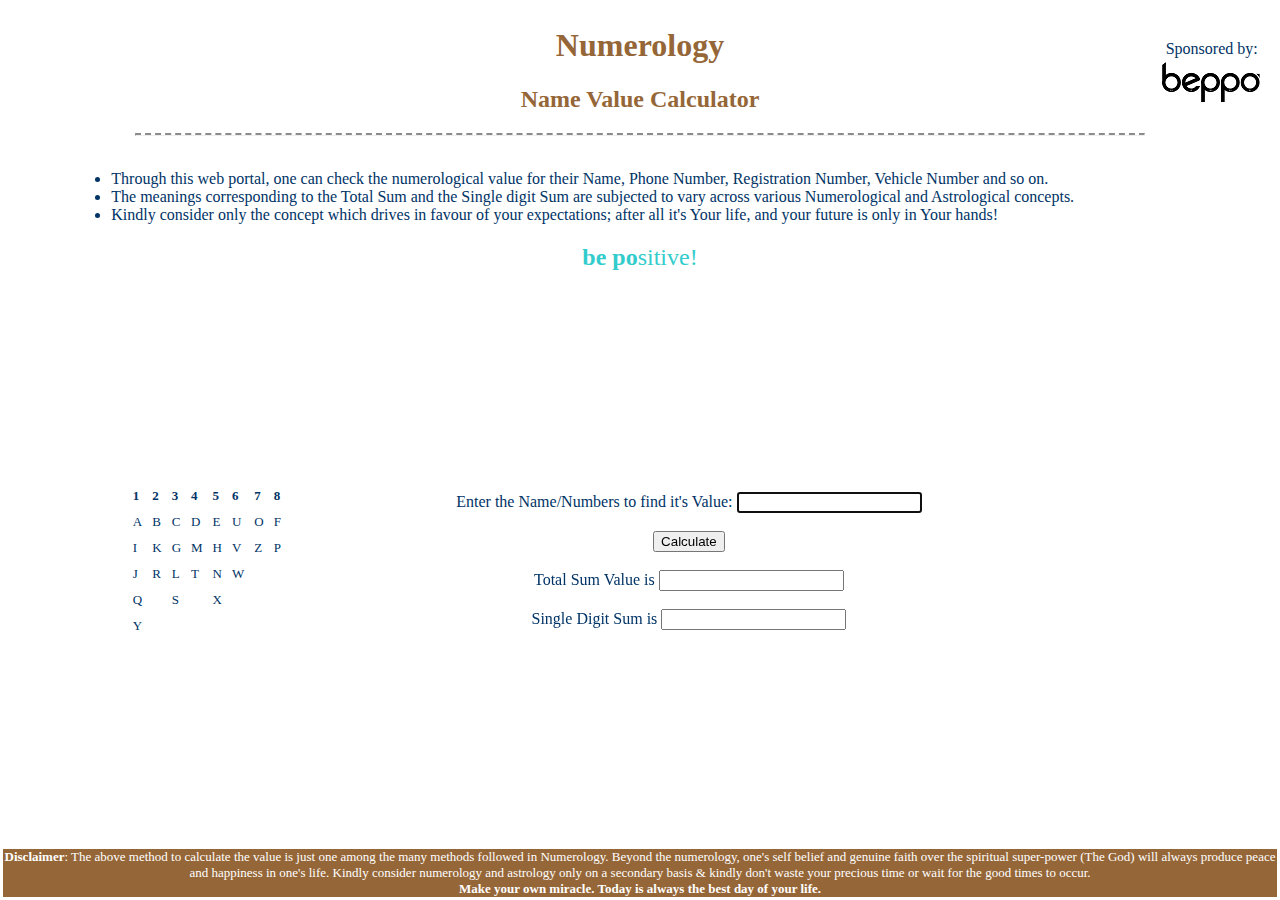
==== index.html @ fb70d455 "NewFiles" ====
<!DOCTYPE html>
<html lang="en">

<head>
<title>BEPO.IN</title>
<meta content="initial-scale=1.0, width=device-width" name="viewport" />
<meta content="text/html; charset=UTF-8" http-equiv="content-type" />
<link href="basicCSS.css" rel="stylesheet" type="text/css" />
<script type="text/javascript" src="basicJS.js"></script>
</head>

<body>

<table width=100% height=100% border=0>
<tr>

<td>
<!-- HEADER TABLE -->
<table width=100%>
<tr>

<td style="text-align:center; vertical-align: middle; " width="10%">
</td>

<td style="text-align:center; vertical-align: middle; color:#956637;">
<h1>Numerology</h1>
<h2>Name Value Calculator</h2>
<hr>
</td>

<td style="text-align:center; vertical-align: middle;" width="10%">
Sponsored by:
<a href="http://www.beppo.in" target="_blank" title="www.beppo.in"><img src="beppo.png" alt="BEPPO" draggable="false" onmousedown="return false;"/></a>
</td>

</tr>
</table>
<!-- HEADER TABLE -->

</td>

</tr>


<tr>
<td>

<table width=100%>
<tr>
<td>
</td>
<td>
<div style="font-family:Comic Sans MS; font-size:medium;">
<ul>
<li>Through this web portal, one can check the numerological value for their Name, Phone Number, Registration Number, Vehicle Number and so on.</li>
<li>The meanings corresponding to the Total Sum and the Single digit Sum are subjected to vary across various Numerological and Astrological concepts.</li>
<li>Kindly consider only the concept which drives in favour of your expectations; after all it's Your life, and your future is only in Your hands!</li>
</ul>
</div>
</td>
<td>
</td>
</tr>

<tr>
<td width="5%">
</td>
<td style="text-align:center; vertical-align:middle;">
<font size="5">
<a href="#" onclick="open_in_new_tab_and_reload();" title="Reset"><b>be po</b>sitive!</a>
</font>
</td>
<td width="5%">
</td>
</tr>
</table>

</td>
</tr>


<tr>
<td style="text-align:center; vertical-align:middle; height:100%;">
<table width=100% border=0 cellspacing="0">
<tr>
<td align="right">
<div>
<table id="meanings" cellpadding="0" cellspacing="10" border=0 style="border-color:#ffffcc;">
<tbody>
<tr>
<td><b>1</b></td>
<td><b>2</b></td>
<td><b>3</b></td>
<td><b>4</b></td>
<td><b>5</b></td>
<td><b>6</b></td>
<td><b>7</b></td>
<td><b>8</b></td>
</tr>
<tr>
<td>A</td>
<td>B</td>
<td>C</td>
<td>D</td>
<td>E</td>
<td>U</td>
<td>O</td>
<td>F</td>
</tr>
<tr>
<td>I</td>
<td>K</td>
<td>G</td>
<td>M</td>
<td>H</td>
<td>V</td>
<td>Z</td>
<td>P</td>
</tr>
<tr>
<td>J</td>
<td>R</td>
<td>L</td>
<td>T</td>
<td>N</td>
<td>W</td>
<td>&nbsp;</td>
<td>&nbsp;</td>
</tr>
<tr>
<td>Q</td>
<td>&nbsp;</td>
<td>S</td>
<td>&nbsp;</td>
<td>X</td>
<td>&nbsp;</td>
<td>&nbsp;</td>
<td>&nbsp;</td>
</tr>
<tr>
<td>Y</td>
<td>&nbsp;</td>
<td>&nbsp;</td>
<td>&nbsp;</td>
<td>&nbsp;</td>
<td>&nbsp;</td>
<td>&nbsp;</td>
<td>&nbsp;</td>
</tr>
</tbody></table>
</div>
</td>

<td>
Enter the Name/Numbers to find it's Value:
<input type="text" name="numero" id="txtnumero" onkeydown = "if (event.keyCode == 13) document.getElementById('btncal').click()" autofocus>
<br><br>
<button type="button" id="btncal" onclick="findanswer()">Calculate</button>
<br><br>
Total Sum Value is <input id="txtcsum">
<br><br>
Single Digit Sum is <input id="txtsdsum">
</td>
<td width=15%>
</td>
</tr>
</table>

</td>
</tr>


<tr>
<td style="text-align: center; vertical-align: middle;">
<div class="smallerText" style="background-color:#956637; color:white;">
<b>Disclaimer</b>: The above method to calculate the value is just one among the many methods followed in Numerology. Beyond the  numerology, one's self belief and genuine faith over the spiritual super-power (The God) will always produce peace and happiness in one's life. Kindly consider numerology and astrology only on a secondary basis & kindly don't waste your precious time or wait for the good times to occur.<br>
<b>Make your own miracle. Today is always the best day of your life.</b>
</div>
</td>
</tr>

</table>

</body>

</html>
---- basicCSS.css ----
html, body
{
    height: 100%;
    width:100%;
    margin:0;
    padding:0;
	font-family:Lucida Sans Unicode;
	color: #003366;
}

div {
	font-size:small;
	color: #003366;
}

a {
color: #33cccc;
text-decoration: none;
}

a:hover {
color: #ffcc06;
}

a:active {
color: #99ffcc;
}

hr {
	background-color: #fff;
	border-top: 2px dashed #8c8b8b;
}
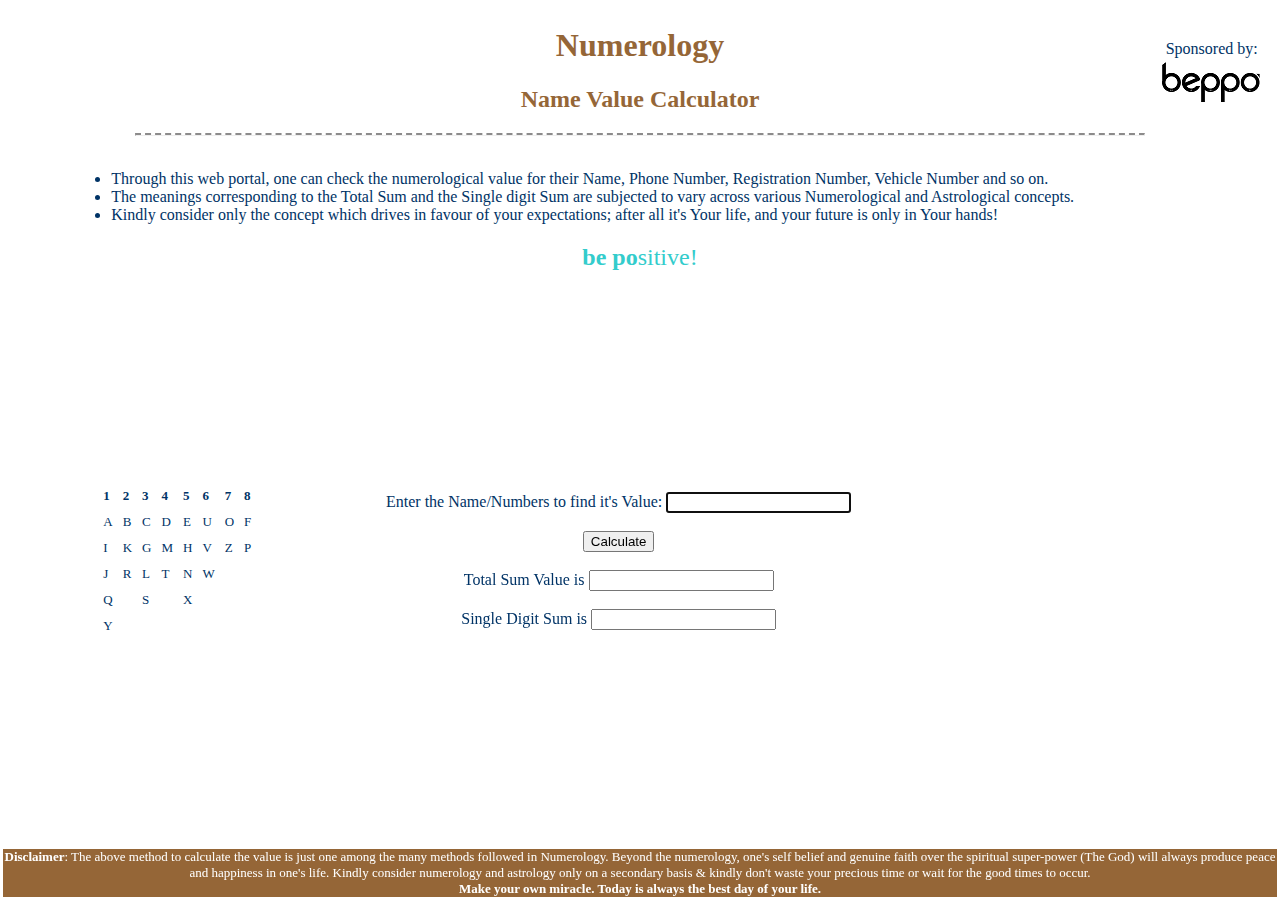
==== commit dfea8c2e: "newAdsense" ====
--- a/index.html
+++ b/index.html
@@ -7,6 +7,28 @@
 <meta content="text/html; charset=UTF-8" http-equiv="content-type" />
 <link href="basicCSS.css" rel="stylesheet" type="text/css" />
 <script type="text/javascript" src="basicJS.js"></script>
+<script type="text/javascript" src="jquery.js"></script>
+<script>
+  (function(i,s,o,g,r,a,m){i['GoogleAnalyticsObject']=r;i[r]=i[r]||function(){
+  (i[r].q=i[r].q||[]).push(arguments)},i[r].l=1*new Date();a=s.createElement(o),
+  m=s.getElementsByTagName(o)[0];a.async=1;a.src=g;m.parentNode.insertBefore(a,m)
+  })(window,document,'script','//www.google-analytics.com/analytics.js','ga');
+
+  ga('create', 'UA-74816223-2', 'auto');
+  ga('send', 'pageview');
+
+</script>
+
+<script async src="//pagead2.googlesyndication.com/pagead/js/adsbygoogle.js"></script>
+<!-- S1000 -->
+<ins class="adsbygoogle"
+     style="display:block"
+     data-ad-client="ca-pub-4926672883604376"
+     data-ad-slot="9665296843"
+     data-ad-format="auto"></ins>
+<script>
+(adsbygoogle = window.adsbygoogle || []).push({});
+</script>
 </head>
 
 <body>
@@ -162,6 +184,16 @@
 Single Digit Sum is <input id="txtsdsum">
 </td>
 <td width=15%>
+
+<script async src="//pagead2.googlesyndication.com/pagead/js/adsbygoogle.js"></script>
+<!-- ZX14R -->
+<ins class="adsbygoogle"
+     style="display:inline-block;width:300px;height:250px"
+     data-ad-client="ca-pub-4926672883604376"
+     data-ad-slot="7850486446"></ins>
+<script>
+(adsbygoogle = window.adsbygoogle || []).push({});
+</script>
 </td>
 </tr>
 </table>
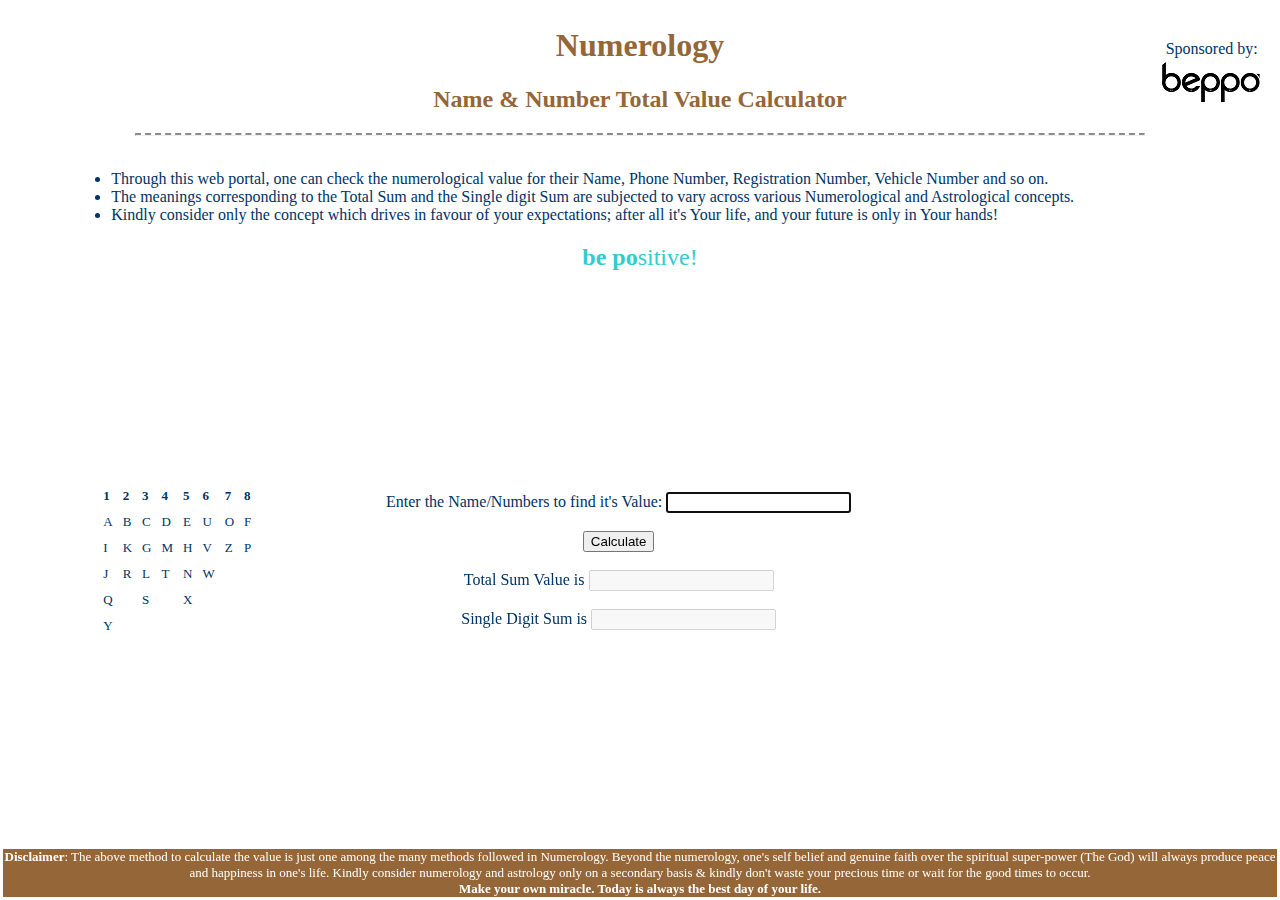
==== commit beffc40a: "adsenseChanges" ====
--- a/index.html
+++ b/index.html
@@ -5,6 +5,7 @@
 <title>BEPO.IN</title>
 <meta content="initial-scale=1.0, width=device-width" name="viewport" />
 <meta content="text/html; charset=UTF-8" http-equiv="content-type" />
+<link rel="icon" type="image/png" href="favicon.png" />
 <link href="basicCSS.css" rel="stylesheet" type="text/css" />
 <script type="text/javascript" src="basicJS.js"></script>
 <script type="text/javascript" src="jquery.js"></script>
@@ -19,6 +20,19 @@
 
 </script>
 
+</head>
+
+<body>
+
+<table width=100% height=100% border=0>
+<tr>
+
+<td>
+<!-- HEADER TABLE -->
+<table width=100%>
+<tr>
+
+<td style="text-align:center; vertical-align: middle; " width="10%">
 <script async src="//pagead2.googlesyndication.com/pagead/js/adsbygoogle.js"></script>
 <!-- S1000 -->
 <ins class="adsbygoogle"
@@ -29,24 +43,11 @@
 <script>
 (adsbygoogle = window.adsbygoogle || []).push({});
 </script>
-</head>
-
-<body>
-
-<table width=100% height=100% border=0>
-<tr>
-
-<td>
-<!-- HEADER TABLE -->
-<table width=100%>
-<tr>
-
-<td style="text-align:center; vertical-align: middle; " width="10%">
-</td>
-
-<td style="text-align:center; vertical-align: middle; color:#956637;">
+</td>
+
+<td style="text-align:center; vertical-align: middle; color:#956637;" title="Name Value Calculator">
 <h1>Numerology</h1>
-<h2>Name Value Calculator</h2>
+<h2>Name & Number Total Value Calculator</h2>
 <hr>
 </td>
 
@@ -72,7 +73,7 @@
 <td>
 </td>
 <td>
-<div style="font-family:Comic Sans MS; font-size:medium;">
+<div style="font-family:Comic Sans MS; font-size:medium;" title="Instructions">
 <ul>
 <li>Through this web portal, one can check the numerological value for their Name, Phone Number, Registration Number, Vehicle Number and so on.</li>
 <li>The meanings corresponding to the Total Sum and the Single digit Sum are subjected to vary across various Numerological and Astrological concepts.</li>
@@ -108,7 +109,7 @@
 <td align="right">
 <div>
 <table id="meanings" cellpadding="0" cellspacing="10" border=0 style="border-color:#ffffcc;">
-<tbody>
+<tbody title="Reference">
 <tr>
 <td><b>1</b></td>
 <td><b>2</b></td>
@@ -175,13 +176,13 @@
 
 <td>
 Enter the Name/Numbers to find it's Value:
-<input type="text" name="numero" id="txtnumero" onkeydown = "if (event.keyCode == 13) document.getElementById('btncal').click()" autofocus>
+<input type="text" name="numero" id="txtnumero" title="Enter Name and/or Numbers" onkeydown = "if (event.keyCode == 13) document.getElementById('btncal').click()" autofocus>
 <br><br>
-<button type="button" id="btncal" onclick="findanswer()">Calculate</button>
+<button type="button" style="cursor:pointer;"  id="btncal" onclick="findanswer()">Calculate</button>
 <br><br>
-Total Sum Value is <input id="txtcsum">
+Total Sum Value is <input id="txtcsum" disabled="yes">
 <br><br>
-Single Digit Sum is <input id="txtsdsum">
+Single Digit Sum is <input id="txtsdsum" disabled="yes">
 </td>
 <td width=15%>
 
@@ -204,7 +205,7 @@
 
 <tr>
 <td style="text-align: center; vertical-align: middle;">
-<div class="smallerText" style="background-color:#956637; color:white;">
+<div class="smallerText" style="background-color:#956637; color:white;" title="Disclaimer">
 <b>Disclaimer</b>: The above method to calculate the value is just one among the many methods followed in Numerology. Beyond the  numerology, one's self belief and genuine faith over the spiritual super-power (The God) will always produce peace and happiness in one's life. Kindly consider numerology and astrology only on a secondary basis & kindly don't waste your precious time or wait for the good times to occur.<br>
 <b>Make your own miracle. Today is always the best day of your life.</b>
 </div>
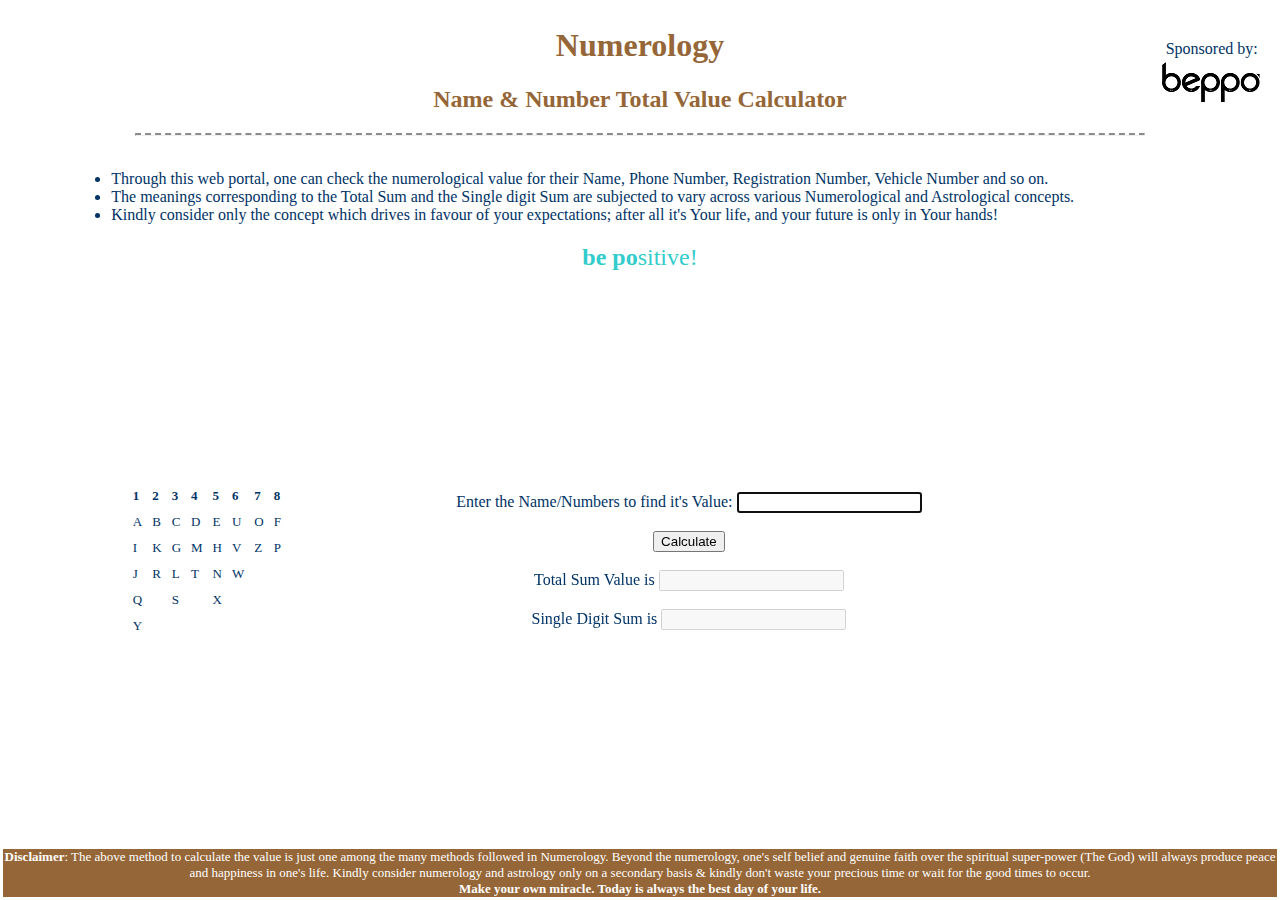
==== commit 4586691d: "removingAdsense" ====
--- a/index.html
+++ b/index.html
@@ -33,16 +33,6 @@
 <tr>
 
 <td style="text-align:center; vertical-align: middle; " width="10%">
-<script async src="//pagead2.googlesyndication.com/pagead/js/adsbygoogle.js"></script>
-<!-- S1000 -->
-<ins class="adsbygoogle"
-     style="display:block"
-     data-ad-client="ca-pub-4926672883604376"
-     data-ad-slot="9665296843"
-     data-ad-format="auto"></ins>
-<script>
-(adsbygoogle = window.adsbygoogle || []).push({});
-</script>
 </td>
 
 <td style="text-align:center; vertical-align: middle; color:#956637;" title="Name Value Calculator">
@@ -186,15 +176,6 @@
 </td>
 <td width=15%>
 
-<script async src="//pagead2.googlesyndication.com/pagead/js/adsbygoogle.js"></script>
-<!-- ZX14R -->
-<ins class="adsbygoogle"
-     style="display:inline-block;width:300px;height:250px"
-     data-ad-client="ca-pub-4926672883604376"
-     data-ad-slot="7850486446"></ins>
-<script>
-(adsbygoogle = window.adsbygoogle || []).push({});
-</script>
 </td>
 </tr>
 </table>
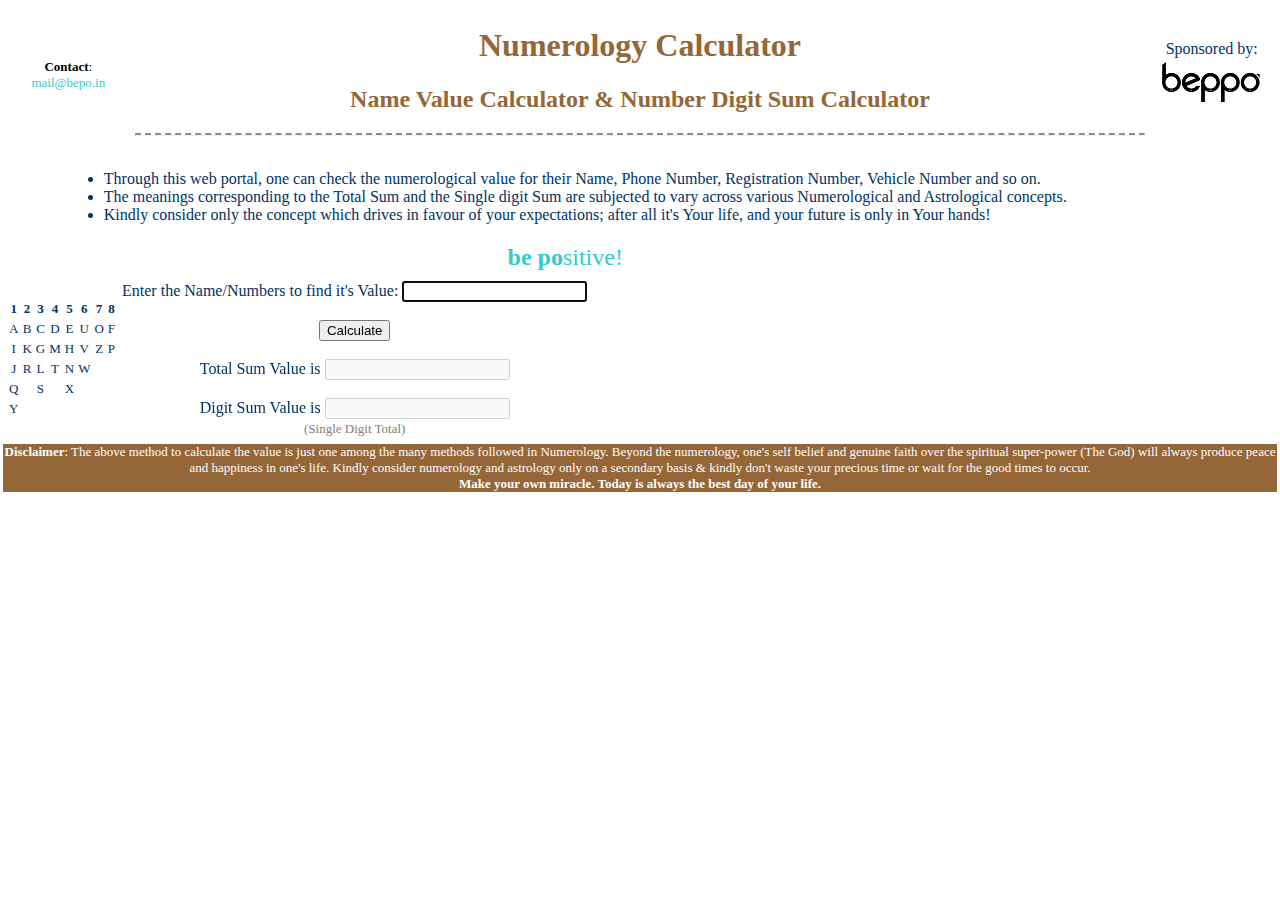
==== commit d1ac88a5: "contact" ====
--- a/index.html
+++ b/index.html
@@ -24,24 +24,25 @@
 
 <body>
 
-<table width=100% height=100% border=0>
+<table class="hundred">
 <tr>
 
 <td>
 <!-- HEADER TABLE -->
-<table width=100%>
-<tr>
-
-<td style="text-align:center; vertical-align: middle; " width="10%">
+<table class="hundred">
+<tr>
+
+<td style="text-align:center; vertical-align: middle; width:10%; color:black; font-size:small;" title="mail@bepo.in">
+<b>Contact</b>: <a href="mailto:mail@bepo.in">mail@bepo.in</a>
 </td>
 
 <td style="text-align:center; vertical-align: middle; color:#956637;" title="Name Value Calculator">
-<h1>Numerology</h1>
-<h2>Name & Number Total Value Calculator</h2>
+<h1>Numerology Calculator</h1>
+<h2>Name Value Calculator & Number Digit Sum Calculator</h2>
 <hr>
 </td>
 
-<td style="text-align:center; vertical-align: middle;" width="10%">
+<td style="text-align:center; vertical-align: middle; width:10%;">
 Sponsored by:
 <a href="http://www.beppo.in" target="_blank" title="www.beppo.in"><img src="beppo.png" alt="BEPPO" draggable="false" onmousedown="return false;"/></a>
 </td>
@@ -58,7 +59,7 @@
 <tr>
 <td>
 
-<table width=100%>
+<table class="hundred">
 <tr>
 <td>
 </td>
@@ -76,14 +77,12 @@
 </tr>
 
 <tr>
-<td width="5%">
-</td>
-<td style="text-align:center; vertical-align:middle;">
-<font size="5">
+<td style="width:5%;">
+</td>
+<td style="text-align:center; vertical-align:middle; font-size:x-large;">
 <a href="#" onclick="open_in_new_tab_and_reload();" title="Reset"><b>be po</b>sitive!</a>
-</font>
-</td>
-<td width="5%">
+</td>
+<td style="width:5%;">
 </td>
 </tr>
 </table>
@@ -94,11 +93,11 @@
 
 <tr>
 <td style="text-align:center; vertical-align:middle; height:100%;">
-<table width=100% border=0 cellspacing="0">
-<tr>
-<td align="right">
+<table class="hundred">
+<tr>
+<td>
 <div>
-<table id="meanings" cellpadding="0" cellspacing="10" border=0 style="border-color:#ffffcc;">
+<table id="tblmeanings" style="border-color:#ffffcc; margin-right:0; margin-left:auto;">
 <tbody title="Reference">
 <tr>
 <td><b>1</b></td>
@@ -170,11 +169,12 @@
 <br><br>
 <button type="button" style="cursor:pointer;"  id="btncal" onclick="findanswer()">Calculate</button>
 <br><br>
-Total Sum Value is <input id="txtcsum" disabled="yes">
+Total Sum Value is <input id="txtcsum" disabled>
 <br><br>
-Single Digit Sum is <input id="txtsdsum" disabled="yes">
-</td>
-<td width=15%>
+Digit Sum Value is <input id="txtsdsum" disabled>
+<br><font color="gray" size="2">(Single Digit Total)</font>
+</td>
+<td style="width:15%;">
 
 </td>
 </tr>
@@ -193,6 +193,21 @@
 </td>
 </tr>
 
+<tr>
+<td>
+<script async src="//pagead2.googlesyndication.com/pagead/js/adsbygoogle.js"></script>
+<!-- S1000 -->
+<ins class="adsbygoogle"
+     style="display:block"
+     data-ad-client="ca-pub-4926672883604376"
+     data-ad-slot="9665296843"
+     data-ad-format="auto"></ins>
+<script>
+(adsbygoogle = window.adsbygoogle || []).push({});
+</script>
+</td>
+</tr>
+
 </table>
 
 </body>
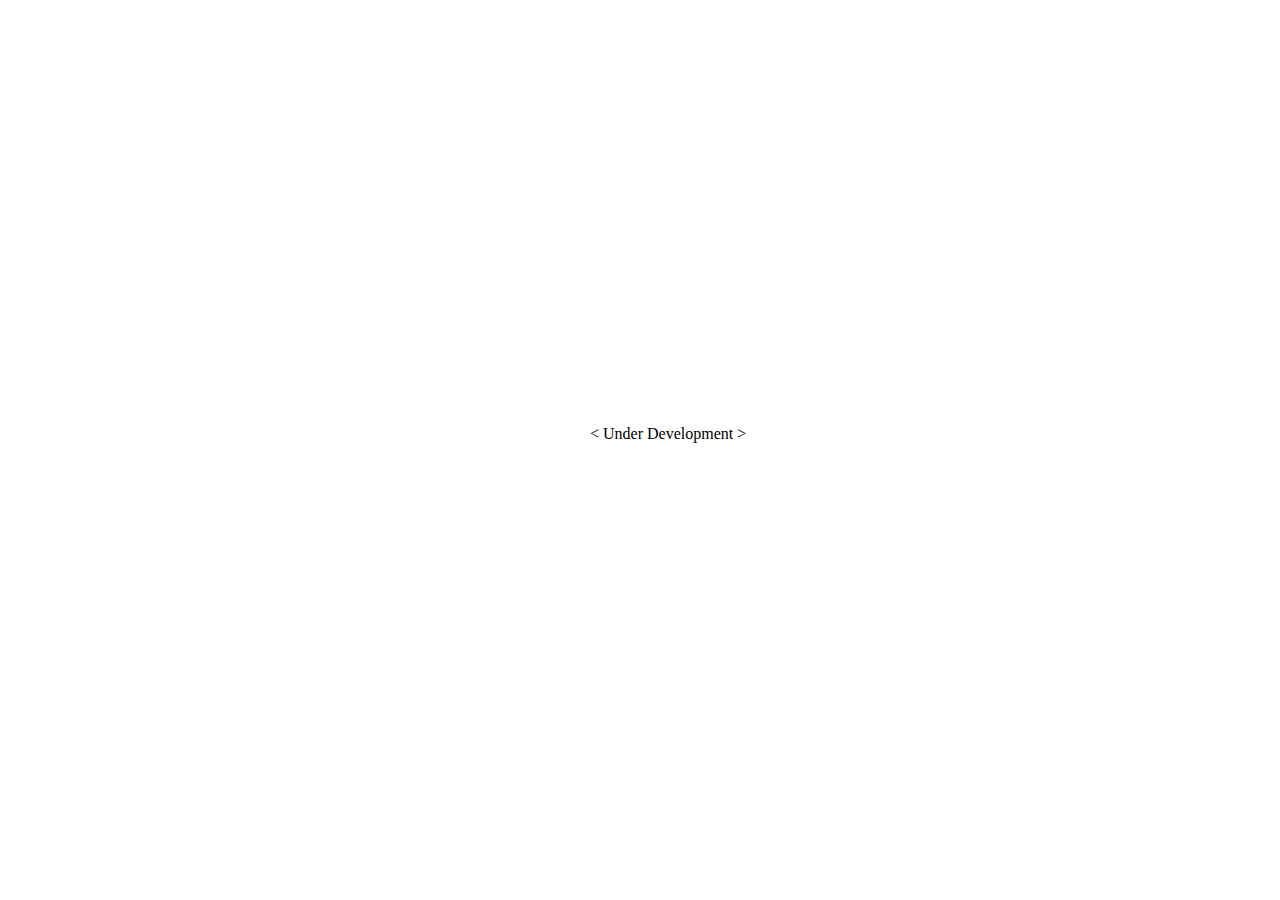
==== commit b63f0158: "Initial commit" ====
--- a/index.html
+++ b/index.html
@@ -1,215 +1,41 @@
 <!DOCTYPE html>
-<html lang="en">
+<html lang="en-US">
+<head>
 
-<head>
-<title>BEPO.IN</title>
-<meta content="initial-scale=1.0, width=device-width" name="viewport" />
-<meta content="text/html; charset=UTF-8" http-equiv="content-type" />
-<link rel="icon" type="image/png" href="favicon.png" />
-<link href="basicCSS.css" rel="stylesheet" type="text/css" />
-<script type="text/javascript" src="basicJS.js"></script>
-<script type="text/javascript" src="jquery.js"></script>
-<script>
-  (function(i,s,o,g,r,a,m){i['GoogleAnalyticsObject']=r;i[r]=i[r]||function(){
-  (i[r].q=i[r].q||[]).push(arguments)},i[r].l=1*new Date();a=s.createElement(o),
-  m=s.getElementsByTagName(o)[0];a.async=1;a.src=g;m.parentNode.insertBefore(a,m)
-  })(window,document,'script','//www.google-analytics.com/analytics.js','ga');
+    <meta charset="utf-8">
+    <meta http-equiv="X-UA-Compatible" content="IE=edge">
+    <meta name="viewport" content="width=device-width, initial-scale=1">
 
-  ga('create', 'UA-74816223-2', 'auto');
-  ga('send', 'pageview');
+	<meta name="author" content="pragaas" />
 
-</script>
+	<title>Prakash PM | @pragaas | Front-End Web Developer</title>
+    
+    <!-- Disabled BOOTSTRAP CDN for development -->
+	<!-- BOOTSTRAP CDN 
+	<link href="https://maxcdn.bootstrapcdn.com/bootstrap/3.3.7/css/bootstrap.min.css" rel="stylesheet" integrity="sha384-BVYiiSIFeK1dGmJRAkycuHAHRg32OmUcww7on3RYdg4Va+PmSTsz/K68vbdEjh4u" crossorigin="anonymous">
 
+	<script src="https://maxcdn.bootstrapcdn.com/bootstrap/3.3.7/js/bootstrap.min.js" integrity="sha384-Tc5IQib027qvyjSMfHjOMaLkfuWVxZxUPnCJA7l2mCWNIpG9mGCD8wGNIcPD7Txa" crossorigin="anonymous"></script>
+	 BOOTSTRAP CDN -->
+
+	 <!-- Bootstrap -->
+    <!-- Under Development
+	 <link href="css/bootstrap.min.css" rel="stylesheet">
+    Under Development -->
+	 <!-- HTML5 shim and Respond.js for IE8 support of HTML5 elements and media queries -->
+	 <!--[if lt IE 9]>
+      <script src="https://oss.maxcdn.com/html5shiv/3.7.3/html5shiv.min.js"></script>
+      <script src="https://oss.maxcdn.com/respond/1.4.2/respond.min.js"></script>
+    <![endif]-->
+
+    <link rel="stylesheet" href="css/custom.css">
 </head>
-
 <body>
-
-<table class="hundred">
-<tr>
-
-<td>
-<!-- HEADER TABLE -->
-<table class="hundred">
-<tr>
-
-<td style="text-align:center; vertical-align: middle; width:10%; color:black; font-size:small;" title="mail@bepo.in">
-<b>Contact</b>: <a href="mailto:mail@bepo.in">mail@bepo.in</a>
-</td>
-
-<td style="text-align:center; vertical-align: middle; color:#956637;" title="Name Value Calculator">
-<h1>Numerology Calculator</h1>
-<h2>Name Value Calculator & Number Digit Sum Calculator</h2>
-<hr>
-</td>
-
-<td style="text-align:center; vertical-align: middle; width:10%;">
-Sponsored by:
-<a href="http://www.beppo.in" target="_blank" title="www.beppo.in"><img src="beppo.png" alt="BEPPO" draggable="false" onmousedown="return false;"/></a>
-</td>
-
-</tr>
-</table>
-<!-- HEADER TABLE -->
-
-</td>
-
-</tr>
-
-
-<tr>
-<td>
-
-<table class="hundred">
-<tr>
-<td>
-</td>
-<td>
-<div style="font-family:Comic Sans MS; font-size:medium;" title="Instructions">
-<ul>
-<li>Through this web portal, one can check the numerological value for their Name, Phone Number, Registration Number, Vehicle Number and so on.</li>
-<li>The meanings corresponding to the Total Sum and the Single digit Sum are subjected to vary across various Numerological and Astrological concepts.</li>
-<li>Kindly consider only the concept which drives in favour of your expectations; after all it's Your life, and your future is only in Your hands!</li>
-</ul>
-</div>
-</td>
-<td>
-</td>
-</tr>
-
-<tr>
-<td style="width:5%;">
-</td>
-<td style="text-align:center; vertical-align:middle; font-size:x-large;">
-<a href="#" onclick="open_in_new_tab_and_reload();" title="Reset"><b>be po</b>sitive!</a>
-</td>
-<td style="width:5%;">
-</td>
-</tr>
-</table>
-
-</td>
-</tr>
-
-
-<tr>
-<td style="text-align:center; vertical-align:middle; height:100%;">
-<table class="hundred">
-<tr>
-<td>
-<div>
-<table id="tblmeanings" style="border-color:#ffffcc; margin-right:0; margin-left:auto;">
-<tbody title="Reference">
-<tr>
-<td><b>1</b></td>
-<td><b>2</b></td>
-<td><b>3</b></td>
-<td><b>4</b></td>
-<td><b>5</b></td>
-<td><b>6</b></td>
-<td><b>7</b></td>
-<td><b>8</b></td>
-</tr>
-<tr>
-<td>A</td>
-<td>B</td>
-<td>C</td>
-<td>D</td>
-<td>E</td>
-<td>U</td>
-<td>O</td>
-<td>F</td>
-</tr>
-<tr>
-<td>I</td>
-<td>K</td>
-<td>G</td>
-<td>M</td>
-<td>H</td>
-<td>V</td>
-<td>Z</td>
-<td>P</td>
-</tr>
-<tr>
-<td>J</td>
-<td>R</td>
-<td>L</td>
-<td>T</td>
-<td>N</td>
-<td>W</td>
-<td>&nbsp;</td>
-<td>&nbsp;</td>
-</tr>
-<tr>
-<td>Q</td>
-<td>&nbsp;</td>
-<td>S</td>
-<td>&nbsp;</td>
-<td>X</td>
-<td>&nbsp;</td>
-<td>&nbsp;</td>
-<td>&nbsp;</td>
-</tr>
-<tr>
-<td>Y</td>
-<td>&nbsp;</td>
-<td>&nbsp;</td>
-<td>&nbsp;</td>
-<td>&nbsp;</td>
-<td>&nbsp;</td>
-<td>&nbsp;</td>
-<td>&nbsp;</td>
-</tr>
-</tbody></table>
-</div>
-</td>
-
-<td>
-Enter the Name/Numbers to find it's Value:
-<input type="text" name="numero" id="txtnumero" title="Enter Name and/or Numbers" onkeydown = "if (event.keyCode == 13) document.getElementById('btncal').click()" autofocus>
-<br><br>
-<button type="button" style="cursor:pointer;"  id="btncal" onclick="findanswer()">Calculate</button>
-<br><br>
-Total Sum Value is <input id="txtcsum" disabled>
-<br><br>
-Digit Sum Value is <input id="txtsdsum" disabled>
-<br><font color="gray" size="2">(Single Digit Total)</font>
-</td>
-<td style="width:15%;">
-
-</td>
-</tr>
-</table>
-
-</td>
-</tr>
-
-
-<tr>
-<td style="text-align: center; vertical-align: middle;">
-<div class="smallerText" style="background-color:#956637; color:white;" title="Disclaimer">
-<b>Disclaimer</b>: The above method to calculate the value is just one among the many methods followed in Numerology. Beyond the  numerology, one's self belief and genuine faith over the spiritual super-power (The God) will always produce peace and happiness in one's life. Kindly consider numerology and astrology only on a secondary basis & kindly don't waste your precious time or wait for the good times to occur.<br>
-<b>Make your own miracle. Today is always the best day of your life.</b>
-</div>
-</td>
-</tr>
-
-<tr>
-<td>
-<script async src="//pagead2.googlesyndication.com/pagead/js/adsbygoogle.js"></script>
-<!-- S1000 -->
-<ins class="adsbygoogle"
-     style="display:block"
-     data-ad-client="ca-pub-4926672883604376"
-     data-ad-slot="9665296843"
-     data-ad-format="auto"></ins>
-<script>
-(adsbygoogle = window.adsbygoogle || []).push({});
-</script>
-</td>
-</tr>
-
-</table>
-
+    <div class='fullscreenDiv'>
+        <div class="center"> &lt; Under Development &gt;</div>
+    </div>
+    <!-- Under Development
+    <script src="https://ajax.googleapis.com/ajax/libs/jquery/1.12.4/jquery.min.js"></script>
+    <script src="js/bootstrap.min.js"></script>
+    Under Development -->
 </body>
-
 </html>--- a/css/custom.css
+++ b/css/custom.css
@@ -0,0 +1,24 @@
+
+html,body {
+    min-height: 400px;
+    min-width: 250px;
+}
+
+.fullscreenDiv {
+    width: 100%;
+    height: auto;
+    bottom: 0px;
+    top: 0px;
+    left: 0;
+    position: absolute;
+}
+
+.center {
+    position: absolute;
+    width: 250px;
+    height: 100px;
+    top: 50%;
+    left: 50%;
+    margin-top: -25px;
+    margin-left: -50px;
+}